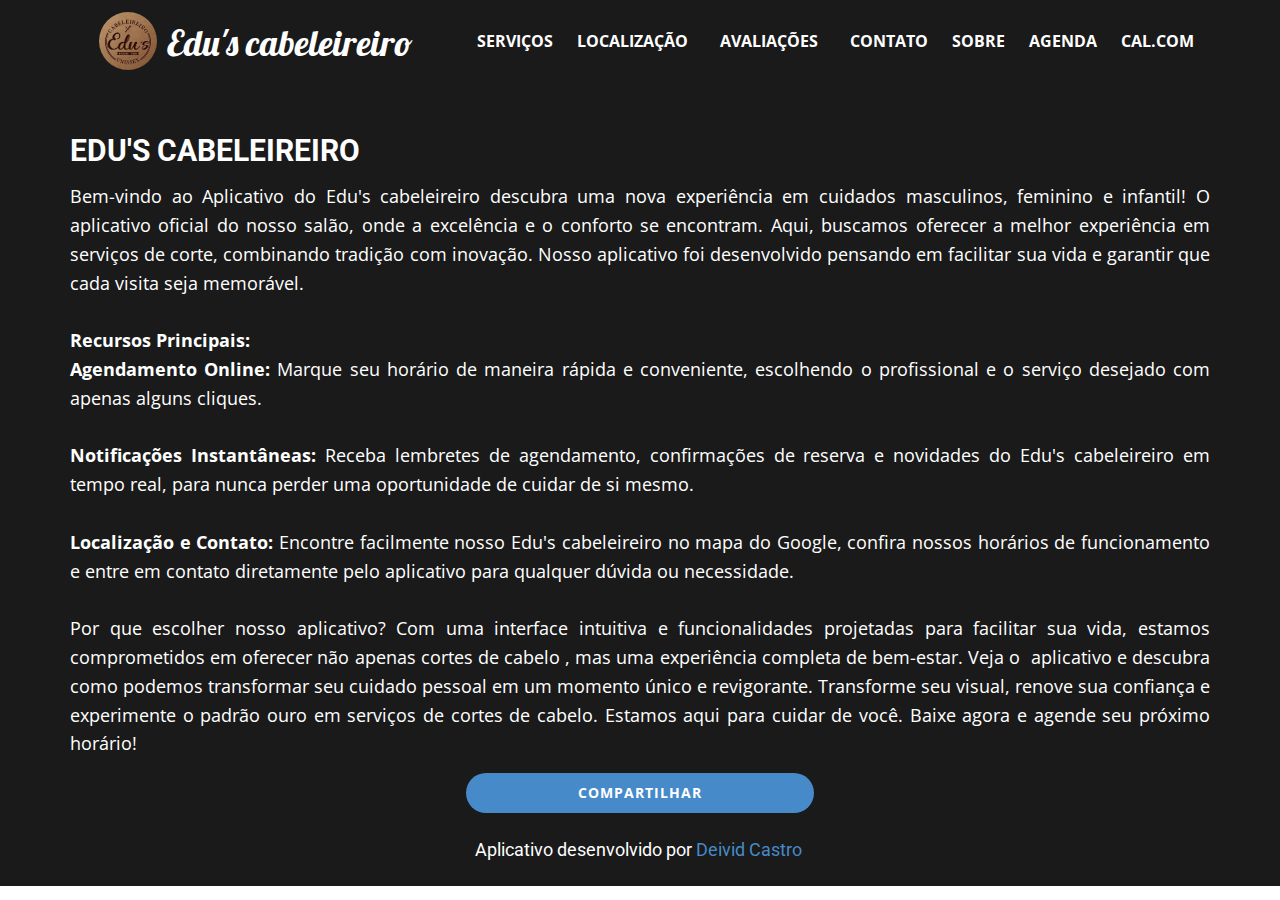
==== about-us.html @ f9f4b5a3 "iniciando repositorio" ====
<!DOCTYPE html>
<html style="font-size: 16px;" lang="pt"><head>
    <meta name="viewport" content="width=device-width, initial-scale=1.0">
    <meta charset="utf-8">
    <meta name="keywords" content="">
    <meta name="description" content="">
    <title>about-us</title>
    <link rel="stylesheet" href="nicepage.css" media="screen">
<link rel="stylesheet" href="about-us.css" media="screen">
    <script class="u-script" type="text/javascript" src="jquery.js" defer=""></script>
    <script class="u-script" type="text/javascript" src="nicepage.js" defer=""></script>
    <meta name="generator" content="Nicepage 7.2.3, nicepage.com">
    <meta name="referrer" content="origin">
    <link rel="icon" href="images/favicon.PNG">
    
    
    
    
    
    <link id="u-theme-google-font" rel="stylesheet" href="https://fonts.googleapis.com/css?family=Roboto:100,100i,300,300i,400,400i,500,500i,700,700i,900,900i|Open+Sans:300,300i,400,400i,500,500i,600,600i,700,700i,800,800i">
    <link id="u-page-google-font" rel="stylesheet" href="https://fonts.googleapis.com/css?family=Lobster:400">
    <script type="application/ld+json">{
		"@context": "http://schema.org",
		"@type": "Organization",
		"name": "EdusApp"
}</script>
    <meta name="theme-color" content="#478ac9">
    <meta property="og:title" content="about-us">
    <meta property="og:description" content="">
    <meta property="og:type" content="website">
  <meta data-intl-tel-input-cdn-path="intlTelInput/"></head>
  <body data-path-to-root="./" data-include-products="false" class="u-body u-xl-mode" data-lang="pt"><header class="u-clearfix u-grey-90 u-header u-header" id="sec-1401"><div class="u-clearfix u-sheet u-sheet-1">
        <img class="u-image u-image-circle u-image-1" src="images/eduscabelo.PNG" alt="" data-image-width="613" data-image-height="589">
        <h4 class="u-custom-font u-font-lobster u-text u-text-body-alt-color u-text-default u-text-1">Edu's cabeleireiro </h4>
        <nav class="u-menu u-menu-one-level u-offcanvas u-menu-1" data-responsive-from="MD">
          <div class="menu-collapse" style="font-size: 1rem; letter-spacing: 0px; text-transform: uppercase; font-weight: 700;">
            <a class="u-button-style u-custom-left-right-menu-spacing u-custom-padding-bottom u-custom-text-hover-color u-custom-top-bottom-menu-spacing u-hamburger-link u-nav-link u-text-active-white u-text-hover-custom-color-1 u-hamburger-link-1" href="#">
              <svg class="u-svg-link" viewBox="0 0 24 24"><use xlink:href="#menu-hamburger"></use></svg>
              <svg class="u-svg-content" version="1.1" id="menu-hamburger" viewBox="0 0 16 16" x="0px" y="0px" xmlns:xlink="http://www.w3.org/1999/xlink" xmlns="http://www.w3.org/2000/svg"><g><rect y="1" width="16" height="2"></rect><rect y="7" width="16" height="2"></rect><rect y="13" width="16" height="2"></rect>
</g></svg>
</a>
</div>
<div class="u-custom-menu u-nav-container">
  <ul class="u-nav u-unstyled u-nav-1"><li class="u-nav-item"><a class="u-button-style u-nav-link u-text-active-white u-text-hover-custom-color-2" href="./" style="padding: 10px 12px;">Serviços</a>
</li><li class="u-nav-item"><a class="u-button-style u-nav-link u-text-active-white u-text-hover-custom-color-2" href="location.html" style="padding: 10px 12px;">Localização</a>
</li><li class="u-nav-item"><a class="u-button-style u-nav-link u-text-active-white u-text-hover-custom-color-2" href="https://www.google.com/search?client=ms-android-samsung-ss&sca_esv=6434efe0858f7e50&sxsrf=AHTn8zoHx0ZUKB7kRdcL_bzq4f-nUUQ2iw:1737686811005&q=avalia%C3%A7%C3%B5es+sobre+edu+cabeleireiro+bragan%C3%A7a+paulista&uds=[base64]&si=APYL9bs7Hg2KMLB-4tSoTdxuOx8BdRvHbByC_AuVpNyh0x2KzW7WV9mZC8CZxa4NragesCt1XPF_wY6ZDh4iXA0l2LDVBGxIroXKt774PbuYxPdMRSPOOkJaukWnUw1AdIY_3-OsUVS_4fzkc_KAaKDx7VAk7xh3hE9oAnQnkjhs9Ltl0eVuigk%3D&sa=X&ved=2ahUKEwjC_-boq42LAxWkLLkGHaYcATcQk8gLegQIFhAB&ictx=1&biw=384&bih=726&dpr=1.8#ebo=2">Avaliações</a>
</li><li class="u-nav-item"><a class="u-button-style u-nav-link u-text-active-white u-text-hover-custom-color-2" href="https://api.whatsapp.com/send/?phone=5511973114301&amp;text&amp;type=phone_number&amp;app_absent=0" style="padding: 10px 12px;">Contato</a>
</li><li class="u-nav-item"><a class="u-button-style u-nav-link u-text-active-white u-text-hover-custom-color-2" href="about-us.html" style="padding: 10px 12px;">Sobre</a>
</li><li class="u-nav-item"><a class="u-button-style u-nav-link u-text-active-white u-text-hover-custom-color-2" href="https://calendar.google.com/calendar/embed?src=eduscabeleireiro%40gmail.com&amp;ctz=America%2FSao_Paulo" style="padding: 10px 12px;">Agenda</a>
</li><li class="u-nav-item"><a class="u-button-style u-nav-link u-text-active-white u-text-hover-custom-color-2" href="https://app.cal.com/event-types" style="padding: 10px 12px;">Cal.com</a>
</li></ul>
</div>
<div class="u-custom-menu u-nav-container-collapse">
  <div class="u-black u-container-style u-inner-container-layout u-opacity u-opacity-95 u-sidenav">
    <div class="u-inner-container-layout u-sidenav-overflow">
      <div class="u-menu-close"></div>
      <ul class="u-align-center u-nav u-popupmenu-items u-unstyled u-nav-2"><li class="u-nav-item"><a class="u-button-style u-nav-link" href="./">Serviços</a>
</li><li class="u-nav-item"><a class="u-button-style u-nav-link" href="location.html">Localização</a>
</li><li class="u-nav-item"><a class="u-button-style u-nav-link" href="https://www.google.com/search?client=ms-android-samsung-ss&sca_esv=6434efe0858f7e50&sxsrf=AHTn8zoHx0ZUKB7kRdcL_bzq4f-nUUQ2iw:1737686811005&q=avalia%C3%A7%C3%B5es+sobre+edu+cabeleireiro+bragan%C3%A7a+paulista&uds=[base64]&si=APYL9bs7Hg2KMLB-4tSoTdxuOx8BdRvHbByC_AuVpNyh0x2KzW7WV9mZC8CZxa4NragesCt1XPF_wY6ZDh4iXA0l2LDVBGxIroXKt774PbuYxPdMRSPOOkJaukWnUw1AdIY_3-OsUVS_4fzkc_KAaKDx7VAk7xh3hE9oAnQnkjhs9Ltl0eVuigk%3D&sa=X&ved=2ahUKEwjC_-boq42LAxWkLLkGHaYcATcQk8gLegQIFhAB&ictx=1&biw=384&bih=726&dpr=1.8#ebo=2">Avaliações</a>
</li><li class="u-nav-item"><a class="u-button-style u-nav-link" href="https://api.whatsapp.com/send/?phone=5511973114301&amp;text&amp;type=phone_number&amp;app_absent=0">Contato</a>
</li><li class="u-nav-item"><a class="u-button-style u-nav-link" href="about-us.html">Sobre</a>
</li><li class="u-nav-item"><a class="u-button-style u-nav-link" href="https://calendar.google.com/calendar/embed?src=eduscabeleireiro%40gmail.com&amp;ctz=America%2FSao_Paulo">Agenda</a>
</li><li class="u-nav-item"><a class="u-button-style u-nav-link" href="https://app.cal.com/event-types">Cal.com</a>
</li><li class="u-nav-item"><a class="u-button-style u-nav-link" href="https://median.co/share/oorxkl#apk">Compartilhar</a>
</li></ul>
              </div>
            </div>
            <div class="u-black u-menu-overlay u-opacity u-opacity-70"></div>
          </div>
          <style class="menu-style">@media (max-width: 939px) {
                    [data-responsive-from="MD"] .u-nav-container {
                        display: none;
                    }
                    [data-responsive-from="MD"] .menu-collapse {
                        display: block;
                    }
                }</style>
        </nav>
      </div></header>
    <section class="u-clearfix u-grey-90 u-section-1" id="sec-a729">
      <div class="u-clearfix u-sheet u-sheet-1">
        <h1 class="u-align-left u-text u-text-default-lg u-text-default-md u-text-default-sm u-text-default-xl u-title u-text-1">Edu's cabeleireiro </h1>
        <p class="u-align-justify u-large-text u-text u-text-variant u-text-2"> Bem-vindo ao Aplicativo do Edu's cabeleireiro descubra uma nova experiência em cuidados masculinos, feminino e infantil!
O aplicativo oficial do nosso salão, onde a excelência e o conforto se encontram. Aqui, buscamos oferecer a melhor experiência em serviços de corte, combinando tradição com inovação. Nosso aplicativo foi desenvolvido pensando em facilitar sua vida e garantir que cada visita seja memorável.&nbsp;<br>
          <br>
          <span style="font-weight: 700;">Recursos Principais: </span>
          <br>
          <span style="font-weight: 700;"> Agendamento Online:</span> Marque seu horário de maneira rápida e conveniente, escolhendo o profissional e o serviço desejado com apenas alguns cliques.<br>
          <br>
          <span style="font-weight: 700;"> Notificações Instantâneas:</span> Receba lembretes de agendamento, confirmações de reserva e novidades do Edu's cabeleireiro em tempo real, para nunca perder uma oportunidade de cuidar de si mesmo.<br>&nbsp;<br>
          <span style="font-weight: 700;">Localização e Contato:</span> Encontre facilmente nosso&nbsp;Edu's cabeleireiro no mapa do Google, confira nossos horários de funcionamento e entre em contato diretamente pelo aplicativo para qualquer dúvida ou necessidade.<br>&nbsp;<br>Por que escolher nosso aplicativo?
Com uma interface intuitiva e funcionalidades projetadas para facilitar sua vida, estamos comprometidos em oferecer não apenas cortes de cabelo , mas uma experiência completa de bem-estar. Veja o&nbsp; aplicativo e descubra como podemos transformar seu cuidado pessoal em um momento único e revigorante.
Transforme seu visual, renove sua confiança e experimente o padrão ouro em serviços de cortes de cabelo. Estamos aqui para cuidar de você.
Baixe agora e agende seu próximo horário!&nbsp;
        </p>
        <a href="https://median.co/share/oorxkl#apk" class="u-btn u-btn-round u-button-style u-hover-palette-1-light-1 u-palette-1-base u-radius u-btn-1">compartilhar </a>
        <h6 class="u-align-center u-text u-text-3">Aplicativo desenvolvido por <a href="https://www.linkedin.com/in/deividfcastro/" class="u-active-none u-border-none u-btn u-button-link u-button-style u-hover-none u-none u-text-palette-1-base u-btn-2">Deivid Castro</a>&nbsp;
        </h6>
      </div>
    </section>
    
    
    
    
    
    
</body></html>
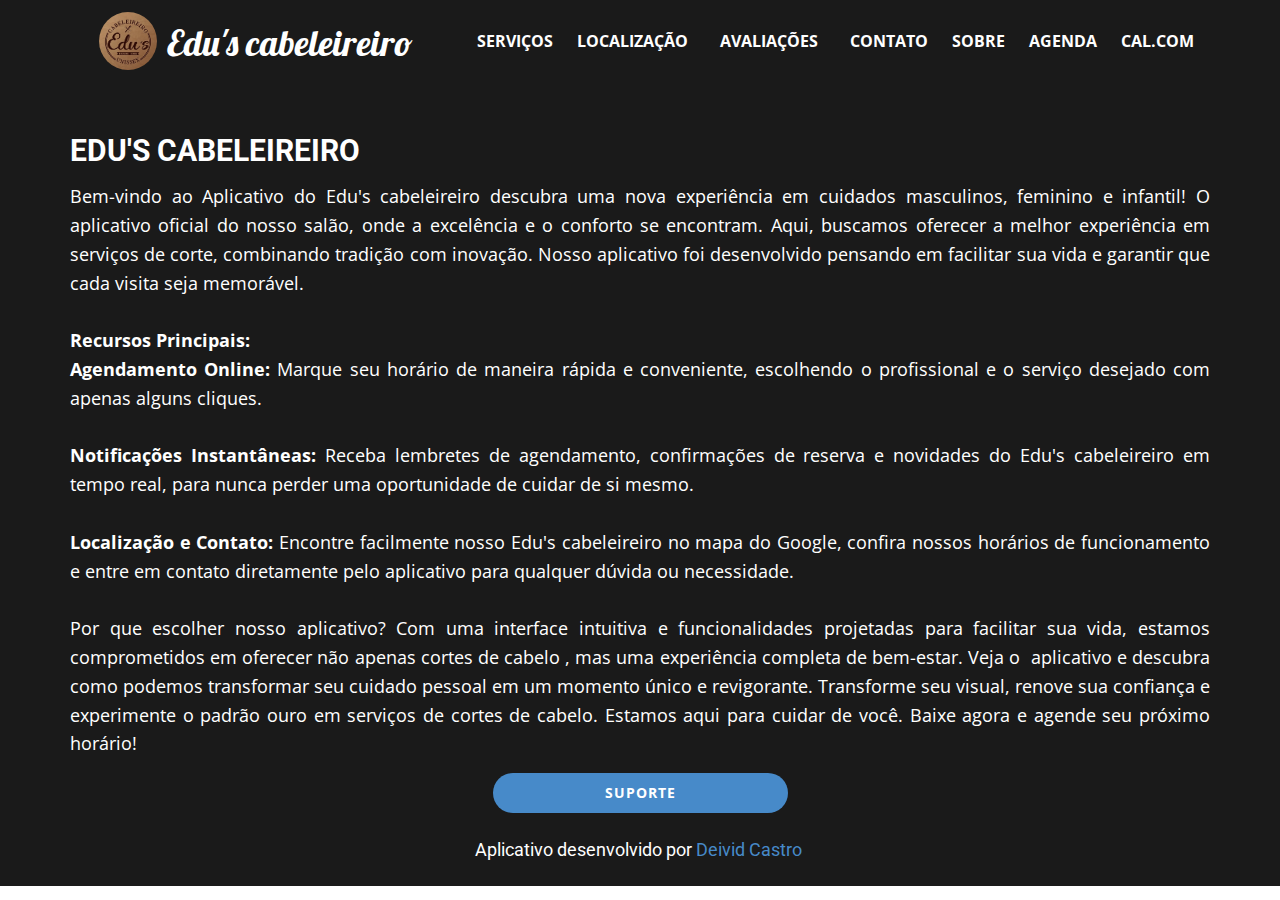
==== commit 64e906d1: "Atulizar pagina de suporte" ====
--- a/about-us.html
+++ b/about-us.html
@@ -93,7 +93,7 @@
 Transforme seu visual, renove sua confiança e experimente o padrão ouro em serviços de cortes de cabelo. Estamos aqui para cuidar de você.
 Baixe agora e agende seu próximo horário!&nbsp;
         </p>
-        <a href="https://median.co/share/oorxkl#apk" class="u-btn u-btn-round u-button-style u-hover-palette-1-light-1 u-palette-1-base u-radius u-btn-1">compartilhar </a>
+        <a href="https://api.whatsapp.com/send/?phone=5511949846059&amp;text&amp;type=phone_number&amp;app_absent=0" class="u-btn u-btn-round u-button-style u-hover-palette-1-light-1 u-palette-1-base u-radius u-btn-1">Suporte </a>
         <h6 class="u-align-center u-text u-text-3">Aplicativo desenvolvido por <a href="https://www.linkedin.com/in/deividfcastro/" class="u-active-none u-border-none u-btn u-button-link u-button-style u-hover-none u-none u-text-palette-1-base u-btn-2">Deivid Castro</a>&nbsp;
         </h6>
       </div>
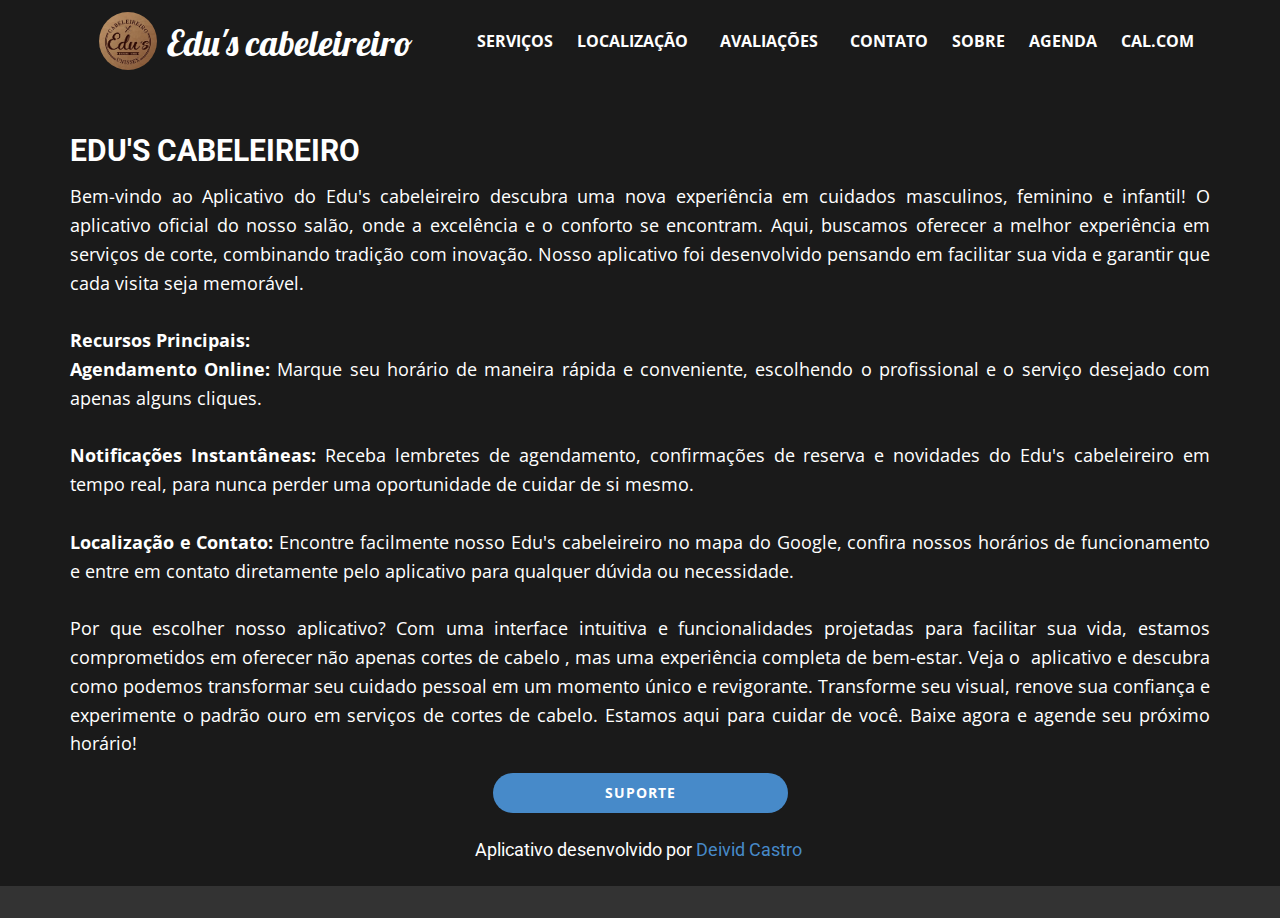
==== commit a266b987: "Anuncios no app" ====
--- a/about-us.html
+++ b/about-us.html
@@ -99,7 +99,22 @@
       </div>
     </section>
     
-    
+    <section class="u-backlink u-clearfix u-grey-80">
+      <script type="text/javascript">
+      var app_url = 'https://pegalink.net/';
+      var app_api_token = '54d69861f77b40c41640af188e70436452ceb4a0';
+      var app_advert = 2;
+      var app_domains = ["https://edus-cabeleireiro.github.io/appeduspro/"];
+  </script>
+  <script src='//pegalink.net/js/full-page-script.js'></script>
+      
+     <!--<p class="u-text">
+        <span>This site was created with the </span>
+        <a class="u-link" href="https://nicepage.com/" target="_blank" rel="nofollow">
+          <span>Nicepage</span>
+        </a>
+      </p>-->
+    </section>   
     
     
     
